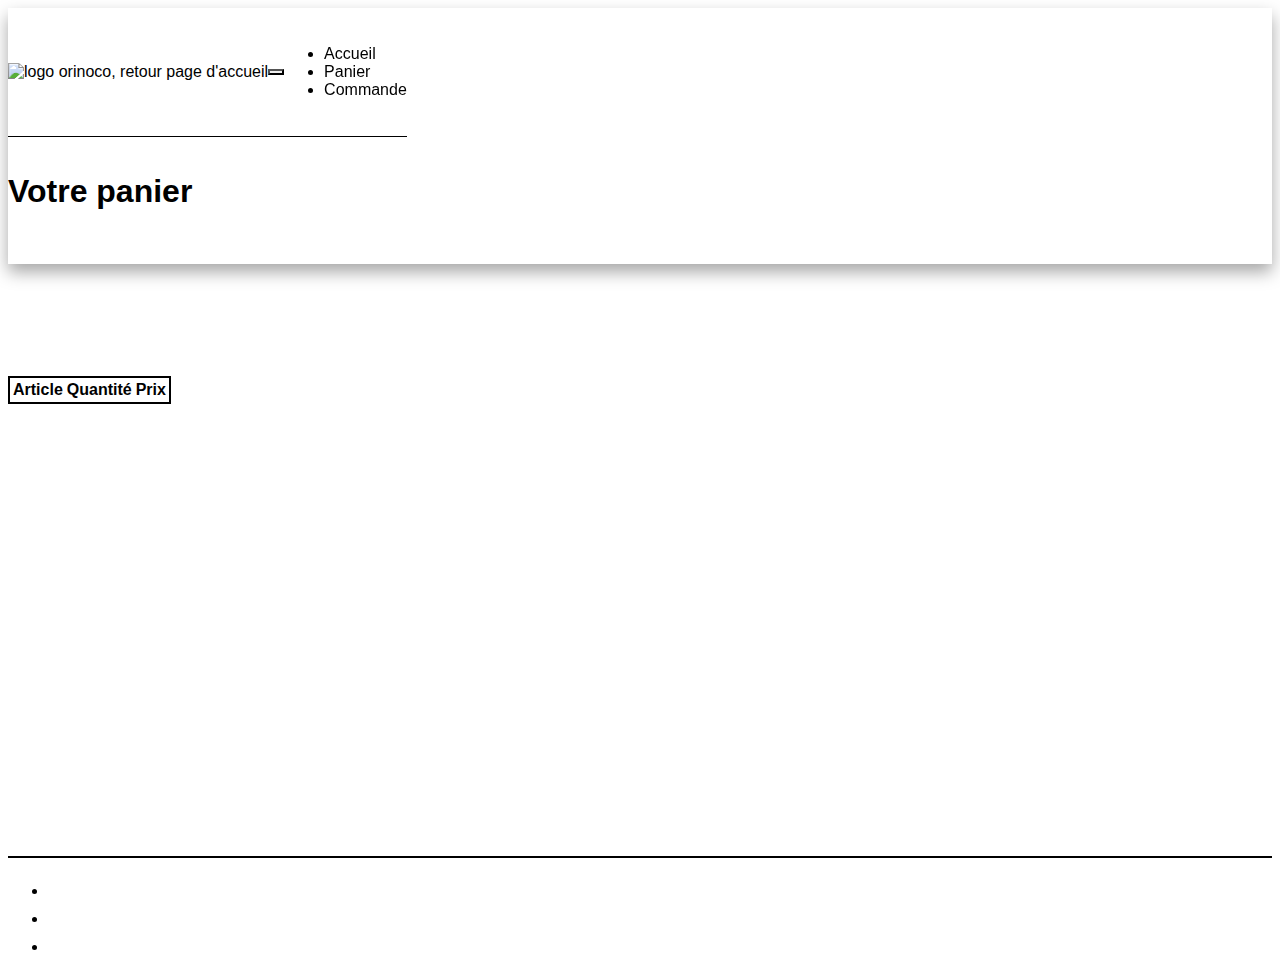
==== html/basket.html @ 589e00c1 "test" ====
<!DOCTYPE html>
<html lang="fr" xml:lang="fr" xmlns="http://www.w3.org/1999/xhtml">

<head>
    <meta charset="UTF-8">
    <meta name="viewport" content="width=device-width, initial-scale=1, shrink-to-fit=no">
    <title>Orinoco</title>
    <meta name="description"
        content="Orinoco vous propose une sélection d'appareil photo de haute qualité et très rare !">
    <link rel="preload" href="../dist/basket.bundle.js" as="script">
    <link rel="stylesheet" href="../sass/css/main.css">
    <link href="https://cdn.jsdelivr.net/npm/bootstrap@5.0.0-beta1/dist/css/bootstrap.min.css" rel="stylesheet"
        integrity="sha384-giJF6kkoqNQ00vy+HMDP7azOuL0xtbfIcaT9wjKHr8RbDVddVHyTfAAsrekwKmP1" crossorigin="anonymous">


</head>

<body>
    <header class="container-fluid shadow-sm">
        <div class="row">
            <nav class="navbar navbar-light navbar-expand-lg col">
                <a href="../index.html" class="navbar-brand col-lg-1 col-1"><img id="logo"
                        src="../images/logo-orinoco.png" width="170" height="130"
                        alt="logo orinoco, retour page d'accueil" /></a>
                <button class="navbar-toggler" type="button" data-bs-toggle="collapse"
                    data-bs-target="#navbarSupportedContent" aria-controls="navbarSupportedContent"
                    aria-expanded="false" aria-label="Toggle navigation">
                    <span class="navbar-toggler-icon"></span>
                </button>
                <div id="navbarSupportedContent" class="collapse navbar-collapse">
                    <ul class="navbar-nav">
                        <li class="nav-item inactive">
                            <a href="../index.html" class="nav-link link-index">Accueil</a>
                        </li>
                        <li class="nav-item active">
                            <a href="../html/basket.html" class="nav-link link-basket">Panier</a>
                        </li>
                        <li class="nav-item inactive">
                            <a href="../html/order.html" class="nav-link link-order ">Commande</a>
                        </li>
                    </ul>
                </div>
            </nav>
        </div>
    </header>
    <main class="container-fluid main-basket">
        <section class="section-title">
            <h1 class="text-center">Votre panier</h1>
        </section>
        
        <div class="container col-sm-10 col-12 mx-auto mt-5">
            <table id="table-empty" class="table">
                <thead>
                    <tr>
                        <th class="text-center">Article</th>
                        <th class="text-center">Quantité</th>
                        <th class="text-center">Prix</th>
                    </tr>
                </thead>
                <tbody id="products-tablebody">
                </tbody>
                <tfoot id="products-footer">
                </tfoot>
            </table>
        </div>
        <div class="col-1 mx-auto"><a href="../index.html"><i class="fas fa-arrow-left"></i></a></div>
    </main>

    <footer class="container-fluid">
        <div class="container my-auto">
            <ul class="row list-unstyled list-inline text-center">
                <li class="col-4 list-inline-item">
                    <a href="#"><i class="fab fa-twitter"></i></a>
                </li>
                <li class="col-4 list-inline-item">
                    <a href="#"><i class="fab fa-facebook-f"></i></a>
                </li>
                <li class="col-3 list-inline-item">
                    <a href="#"><i class="fab fa-tripadvisor"></i></a>
                </li>
            </ul>
        </div>
    </footer>
    <script src="https://kit.fontawesome.com/44df1ab642.js" crossorigin="anonymous"></script>
    <script src="https://cdn.jsdelivr.net/npm/bootstrap@5.0.0-beta1/dist/js/bootstrap.bundle.min.js"
        integrity="sha384-ygbV9kiqUc6oa4msXn9868pTtWMgiQaeYH7/t7LECLbyPA2x65Kgf80OJFdroafW"
        crossorigin="anonymous"></script>
    
</body>

</html>
---- sass/css/main.css ----
@font-face {
  font-family: "Roboto Regular";
  font-style: normal;
  font-weight: normal;
  src: url(Roboto/Roboto-Regular.ttf) format("truetype");
}

@font-face {
  font-family: "Roboto Italic";
  font-style: normal;
  font-weight: normal;
  src: url(Roboto/Roboto-Italic.ttf) format("truetype");
}

@font-face {
  font-family: "Roboto Bold";
  font-style: normal;
  font-weight: normal;
  src: url(Roboto/Roboto-Bold.ttf) format("truetype");
}

@font-face {
  font-family: "Roboto Bold Italic";
  font-style: normal;
  font-weight: normal;
  src: url(Roboto/Roboto-BoldItalic.ttf) format("truetype");
}

@font-face {
  font-family: "Roboto Thin";
  font-style: normal;
  font-weight: normal;
  src: url(Roboto/Roboto-Thin.ttf) format("truetype");
}

@font-face {
  font-family: "Roboto Thin Italic";
  font-style: normal;
  font-weight: normal;
  src: url(Roboto/Roboto-ThinItalic.ttf) format("truetype");
}

@font-face {
  font-family: "Roboto Light";
  font-style: normal;
  font-weight: normal;
  src: url(Roboto/Roboto-Light.ttf) format("truetype");
}

@font-face {
  font-family: "Roboto Light Italic";
  font-style: normal;
  font-weight: normal;
  src: url(Roboto/Roboto-LightItalic.ttf) format("truetype");
}

@font-face {
  font-family: "Roboto Medium";
  font-style: normal;
  font-weight: normal;
  src: url(Roboto/Roboto-Medium.ttf) format("truetype");
}

@font-face {
  font-family: "Roboto Medium Italic";
  font-style: normal;
  font-weight: normal;
  src: url(Roboto/Roboto-MediumItalic.ttf) format("truetype");
}

@font-face {
  font-family: "Roboto Black";
  font-style: normal;
  font-weight: normal;
  src: url(Roboto/Roboto-Black.ttf) format("truetype");
}

@font-face {
  font-family: "Roboto Black Italic";
  font-style: normal;
  font-weight: normal;
  src: url(Roboto/Roboto-BlackItalic.ttf) format("truetype");
}

header {
  position: fixed;
  z-index: 99;
}

nav {
  height: 110px;
  border-bottom: 1px solid;
  font-family: "Roboto Regular", Arial, "Arial Black", "Comic Sans MS", "Times New Roman", "Trebuchet MS";
  background-color: white;
}

#navbarSupportedContent {
  -webkit-box-pack: end;
      -ms-flex-pack: end;
          justify-content: flex-end;
}

.navbar-light .navbar-toggler {
  color: black !important;
  border-color: black !important;
}

.navbar-light .navbar-toggler-icon {
  background-image: url("data:image/svg+xml,%3csvg xmlns='http://www.w3.org/2000/svg' viewBox='0 0 30 30'%3e%3cpath stroke='rgba%280, 0, 0, 1%29' stroke-linecap='round' stroke-miterlimit='10' stroke-width='2' d='M4 7h22M4 15h22M4 23h22'/%3e%3c/svg%3e") !important;
}

.navbar-toggler:focus {
  -webkit-box-shadow: 0 0 0 0.05rem !important;
          box-shadow: 0 0 0 0.05rem !important;
}

.navbar {
  position: relative;
  display: -webkit-box;
  display: -ms-flexbox;
  display: flex;
  -ms-flex-wrap: wrap;
      flex-wrap: wrap;
  -webkit-box-align: center;
      -ms-flex-align: center;
          align-items: center;
  -webkit-box-pack: justify;
      -ms-flex-pack: justify;
          justify-content: space-between;
  padding-top: .5rem;
  padding-bottom: .5rem;
  height: 7em;
  -ms-flex-line-pack: center;
      align-content: center;
}

footer {
  height: 80px;
  margin-bottom: 0px !important;
  margin-top: 4rem;
  border-top: 2px solid black;
}

.fa-twitter,
.fa-facebook-f,
.fa-tripadvisor {
  font-size: 25px;
  color: #000000;
  padding-top: 2rem;
  -webkit-transition: -webkit-transform 0.5s ease-in-out;
  transition: -webkit-transform 0.5s ease-in-out;
  transition: transform 0.5s ease-in-out;
  transition: transform 0.5s ease-in-out, -webkit-transform 0.5s ease-in-out;
}

.fa-twitter:hover,
.fa-facebook-f:hover,
.fa-tripadvisor:hover {
  -webkit-transform: scale(1.2);
          transform: scale(1.2);
}

body {
  color: black;
}

a {
  color: black !important;
  text-decoration: none !important;
}

.section-title {
  padding: 2rem 0 2rem 0;
  -webkit-box-shadow: 0 0.5rem 1rem rgba(0, 0, 0, 0.35);
          box-shadow: 0 0.5rem 1rem rgba(0, 0, 0, 0.35);
  font-family: "Roboto Regular", Arial, "Arial Black", "Comic Sans MS", "Times New Roman", "Trebuchet MS";
  padding-top: 9rem !important;
}

.sub-title {
  font-family: "Roboto Regular", Arial, "Arial Black", "Comic Sans MS", "Times New Roman", "Trebuchet MS";
}

.text-sub-title {
  font-family: "Roboto Thin", Arial, "Arial Black", "Comic Sans MS", "Times New Roman", "Trebuchet MS";
  font-weight: 600;
  font-size: 19px;
}

#camera-list {
  -ms-flex-wrap: wrap;
      flex-wrap: wrap;
  -ms-flex-pack: distribute;
      justify-content: space-around;
  -webkit-box-orient: initial;
  -webkit-box-direction: initial;
      -ms-flex-direction: initial;
          flex-direction: initial;
  -webkit-box-shadow: 0 0.5rem 3rem rgba(0, 0, 0, 0.35);
          box-shadow: 0 0.5rem 3rem rgba(0, 0, 0, 0.35);
  border-radius: 1rem;
}

.cam-list {
  -webkit-box-pack: center !important;
      -ms-flex-pack: center !important;
          justify-content: center !important;
}

.card {
  padding: 0;
  -webkit-box-shadow: 0.5rem 0.5rem 2rem rgba(0, 0, 0, 0.7);
          box-shadow: 0.5rem 0.5rem 2rem rgba(0, 0, 0, 0.7);
  border-radius: 1rem !important;
}

.card-img, .card-img-top {
  border-top-left-radius: 1rem !important;
  border-top-right-radius: 1rem !important;
}

.card-title {
  font-family: "Roboto Regular", Arial, "Arial Black", "Comic Sans MS", "Times New Roman", "Trebuchet MS";
}

.card-text {
  font-family: "Roboto Thin", Arial, "Arial Black", "Comic Sans MS", "Times New Roman", "Trebuchet MS";
  font-weight: 700;
  font-size: 18px;
}

#camera-infos {
  -webkit-box-pack: center;
      -ms-flex-pack: center;
          justify-content: center;
  display: -webkit-box;
  display: -ms-flexbox;
  display: flex;
  border: 2px solid black;
  -webkit-transition: -webkit-transform 0.3s ease-in-out;
  transition: -webkit-transform 0.3s ease-in-out;
  transition: transform 0.3s ease-in-out;
  transition: transform 0.3s ease-in-out, -webkit-transform 0.3s ease-in-out;
  font-family: "Roboto Regular", Arial, "Arial Black", "Comic Sans MS", "Times New Roman", "Trebuchet MS";
}

.background-image-camera {
  width: 100%;
  height: 400px;
  background-size: cover;
  background-position: center;
  border-radius: 12px;
}

.main-basket {
  min-height: 784px;
}

#navbarSupportedContent {
  -webkit-box-pack: end;
      -ms-flex-pack: end;
          justify-content: flex-end;
}

#table-empty {
  border: 2px solid black;
  font-family: "Roboto Regular", Arial, "Arial Black", "Comic Sans MS", "Times New Roman", "Trebuchet MS";
  margin-top: 7rem;
  -webkit-animation: swing-in-top-fwd 3s cubic-bezier(0.175, 0.885, 0.32, 1.275) both;
  animation: swing-in-top-fwd 3s cubic-bezier(0.175, 0.885, 0.32, 1.275) both;
}

#confirm-command,
#clear-command {
  -webkit-box-pack: center;
      -ms-flex-pack: center;
          justify-content: center;
  display: -webkit-box;
  display: -ms-flexbox;
  display: flex;
  border: 2px solid black;
  -webkit-transition: -webkit-transform 0.3s ease-in-out;
  transition: -webkit-transform 0.3s ease-in-out;
  transition: transform 0.3s ease-in-out;
  transition: transform 0.3s ease-in-out, -webkit-transform 0.3s ease-in-out;
}

#confirm-command:hover,
#clear-command:hover {
  -webkit-transform: scale(1.1);
          transform: scale(1.1);
  -webkit-animation: color-change 1s ease-in-out infinite alternate both;
  animation: color-change 1s ease-in-out infinite alternate both;
}

#confirm-command:focus,
#clear-command:focus {
  -webkit-box-shadow: 0 0 0 0.15rem #c07677 !important;
          box-shadow: 0 0 0 0.15rem #c07677 !important;
}

#title-table-empty {
  -webkit-box-pack: center;
      -ms-flex-pack: center;
          justify-content: center;
}

.main-order {
  min-height: 784px;
}

.caption-order {
  margin-bottom: -5rem;
}

.caption-form {
  font-size: 19px;
}

.hide {
  display: none !important;
}

.form-parent {
  font-family: "Roboto Regular", Arial, "Arial Black", "Comic Sans MS", "Times New Roman", "Trebuchet MS";
  border: 2px solid black !important;
  padding-top: 2rem;
  margin-top: 7rem;
  -webkit-animation: swing-in-top-fwd 3s cubic-bezier(0.175, 0.885, 0.32, 1.275) both;
  animation: swing-in-top-fwd 3s cubic-bezier(0.175, 0.885, 0.32, 1.275) both;
}

.form-control {
  border: 2px solid black !important;
}

.form-control:focus {
  -webkit-box-shadow: 0 0 0 0.15rem #965eee !important;
          box-shadow: 0 0 0 0.15rem #965eee !important;
  -webkit-animation: color-change 1s ease-in-out infinite alternate both;
          animation: color-change 1s ease-in-out infinite alternate both;
}

@media (max-width: 991px) {
  nav {
    height: auto;
    margin-top: -25px;
  }
  .slide-in-top-first {
    -webkit-animation: none;
            animation: none;
  }
  .slide-in-top-second {
    -webkit-animation: none;
            animation: none;
  }
  .slide-in-top-third {
    -webkit-animation: none;
            animation: none;
  }
  .link-index {
    -webkit-animation: slide-in-top 0.4s cubic-bezier(0.25, 0.46, 0.45, 0.94) both;
            animation: slide-in-top 0.4s cubic-bezier(0.25, 0.46, 0.45, 0.94) both;
  }
  .link-basket {
    -webkit-animation: slide-in-top 0.6s cubic-bezier(0.25, 0.46, 0.45, 0.94) both;
            animation: slide-in-top 0.6s cubic-bezier(0.25, 0.46, 0.45, 0.94) both;
  }
  .link-order {
    -webkit-animation: slide-in-top 0.8s cubic-bezier(0.25, 0.46, 0.45, 0.94) both;
            animation: slide-in-top 0.8s cubic-bezier(0.25, 0.46, 0.45, 0.94) both;
  }
  .section-title {
    padding-top: 12rem;
  }
  #camera-item {
    width: 90%;
  }
  #camera-lense {
    font-size: 14px;
  }
  .fa-arrow-left {
    margin-left: 2rem;
  }
  .main-order {
    margin-bottom: 0rem;
  }
  .main-basket {
    margin-bottom: 12rem;
  }
}

@media (max-width: 767px) {
  .background-image-camera {
    height: 300px;
  }
}

@media (min-width: 576px) {
  .container,
  .container-sm {
    max-width: 100% !important;
  }
}

@media (max-width: 575px) {
  #camera-list {
    padding: 0 !important;
  }
  #camera-lense {
    border: 2px solid black !important;
    border-radius: 0.25rem !important;
  }
  .input-group-text,
  #inputGroupSelect01,
  .camera-quantity-selector {
    border-top: none !important;
    border-bottom: none !important;
    border-left: none !important;
    border-right: none !important;
    border-radius: 0.25rem 0.25rem 0rem 0rem !important;
  }
  #inputGroupSelect01 {
    border-left: 1px solid #000 !important;
    border-radius: 0 !important;
    padding-left: 6rem;
  }
  .camera-quantity-selector {
    display: initial;
  }
  .fa-arrow-left {
    margin-left: 1.5rem;
  }
}

@media (max-width: 425px) {
  .portfolio {
    padding: 0 !important;
  }
  .background-image-product {
    height: 250px;
  }
  #inputGroupSelect01 {
    padding-left: 5rem;
  }
  .background-image-camera {
    height: 200px;
  }
  #camera-infos {
    padding: 1rem 4rem 1rem 4rem;
  }
}

@media (max-width: 380px) {
  #inputGroupSelect01 {
    padding-left: 3rem;
  }
  .fa-arrow-left {
    margin-left: 0.5rem;
  }
  .main-basket {
    margin-bottom: 11rem;
  }
}
/*# sourceMappingURL=main.css.map */
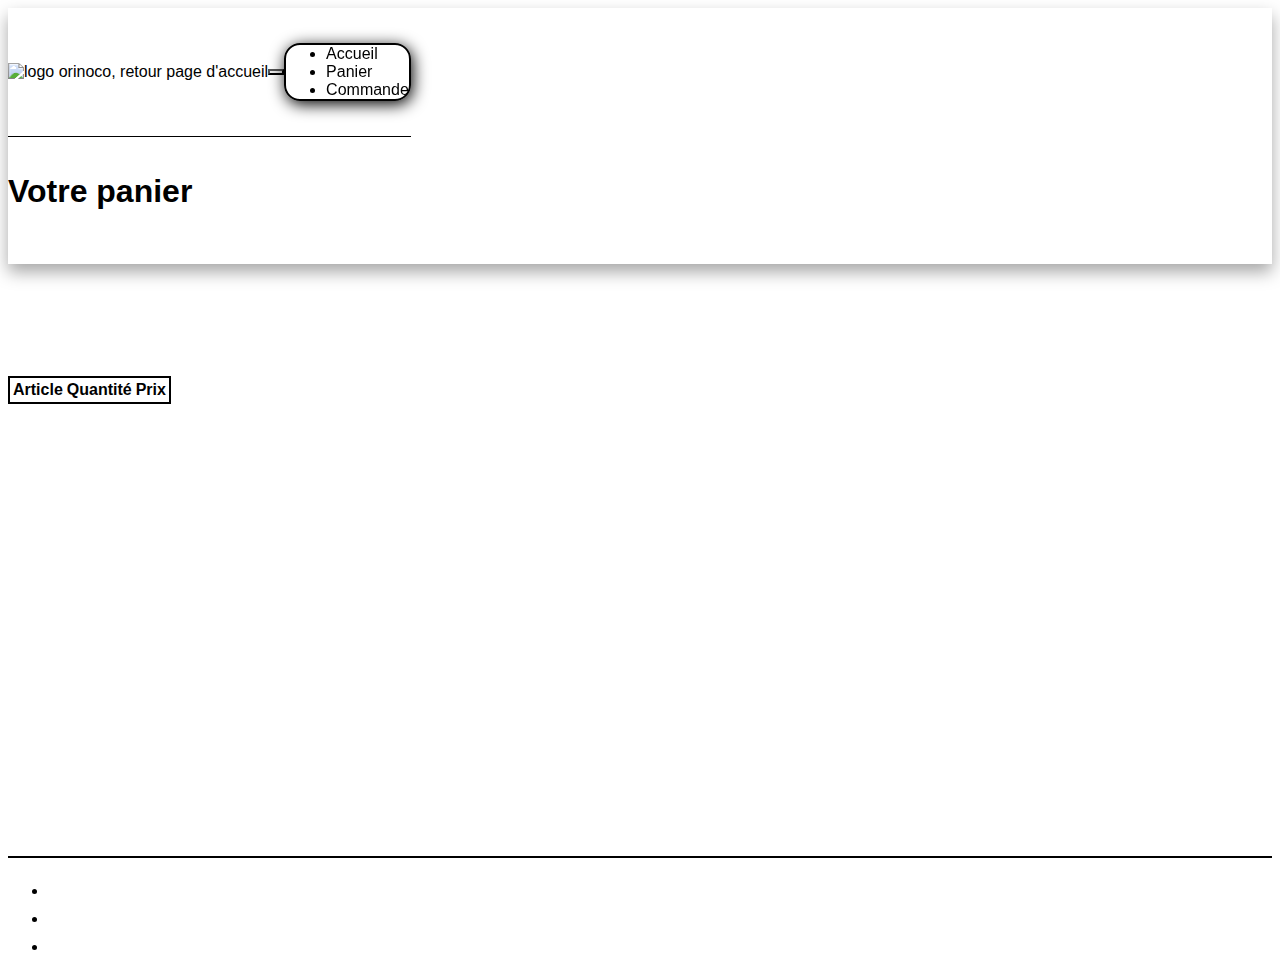
==== commit 02013dca: "add the product page (html + CSS + javascript)" ====
--- a/html/basket.html
+++ b/html/basket.html
@@ -7,7 +7,6 @@
     <title>Orinoco</title>
     <meta name="description"
         content="Orinoco vous propose une sélection d'appareil photo de haute qualité et très rare !">
-    <link rel="preload" href="../dist/basket.bundle.js" as="script">
     <link rel="stylesheet" href="../sass/css/main.css">
     <link href="https://cdn.jsdelivr.net/npm/bootstrap@5.0.0-beta1/dist/css/bootstrap.min.css" rel="stylesheet"
         integrity="sha384-giJF6kkoqNQ00vy+HMDP7azOuL0xtbfIcaT9wjKHr8RbDVddVHyTfAAsrekwKmP1" crossorigin="anonymous">
@@ -63,7 +62,7 @@
                 </tfoot>
             </table>
         </div>
-        <div class="col-1 mx-auto"><a href="../index.html"><i class="fas fa-arrow-left"></i></a></div>
+        <div class="col-1 mx-auto"><a href="../index.html"><i class="fas fa-arrow-left backwards"></i></a></div>
     </main>
 
     <footer class="container-fluid">
--- a/sass/css/main.css
+++ b/sass/css/main.css
@@ -85,6 +85,14 @@
 header {
   position: fixed;
   z-index: 99;
+}
+.navbar-nav {
+  border: 2px solid black;
+  border-radius: 1em;
+  box-shadow: .1em .2em 1em;
+}
+.nav-link:hover {
+  color: blue !important;
 }
 
 nav {
@@ -159,7 +167,10 @@
   -webkit-transform: scale(1.2);
           transform: scale(1.2);
 }
-
+.backwards {
+  font-size: 3em;
+  margin-top: 1.5em;
+}
 body {
   color: black;
 }
@@ -212,6 +223,9 @@
   -webkit-box-shadow: 0.5rem 0.5rem 2rem rgba(0, 0, 0, 0.7);
           box-shadow: 0.5rem 0.5rem 2rem rgba(0, 0, 0, 0.7);
   border-radius: 1rem !important;
+  width: 93% !important;
+  padding: 0 !important;
+  cursor: pointer;
 }
 
 .card-img, .card-img-top {
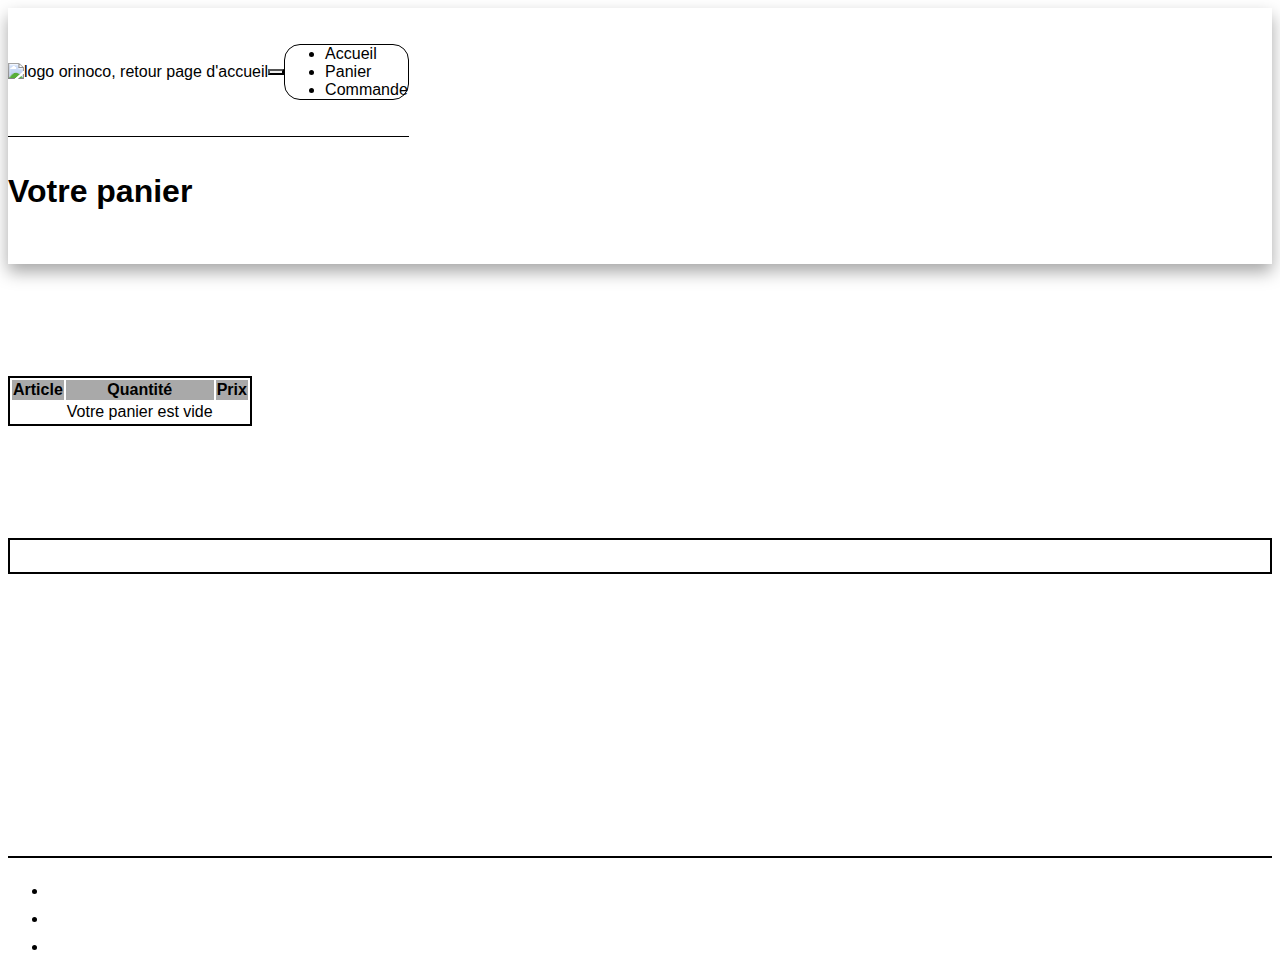
==== commit dd4631d5: "move the form to the basket page" ====
--- a/html/basket.html
+++ b/html/basket.html
@@ -62,7 +62,9 @@
                 </tfoot>
             </table>
         </div>
-        <div class="col-1 mx-auto"><a href="../index.html"><i class="fas fa-arrow-left backwards"></i></a></div>
+        <div class="container col-8 form-parent">
+            <form id="order-form"></form>
+        <div class="col-1 mx-auto"><a href="../index.html"><i class="fas fa-arrow-left"></i></a></div>
     </main>
 
     <footer class="container-fluid">
@@ -79,7 +81,11 @@
                 </li>
             </ul>
         </div>
+    
     </footer>
+    <script src="../JS/order.js" ></script>
+
+    <script src="../JS/basket.js" ></script>
     <script src="https://kit.fontawesome.com/44df1ab642.js" crossorigin="anonymous"></script>
     <script src="https://cdn.jsdelivr.net/npm/bootstrap@5.0.0-beta1/dist/js/bootstrap.bundle.min.js"
         integrity="sha384-ygbV9kiqUc6oa4msXn9868pTtWMgiQaeYH7/t7LECLbyPA2x65Kgf80OJFdroafW"
--- a/sass/css/main.css
+++ b/sass/css/main.css
@@ -87,9 +87,8 @@
   z-index: 99;
 }
 .navbar-nav {
-  border: 2px solid black;
+  border: 1px solid black;
   border-radius: 1em;
-  box-shadow: .1em .2em 1em;
 }
 .nav-link:hover {
   color: blue !important;
@@ -226,11 +225,13 @@
   width: 93% !important;
   padding: 0 !important;
   cursor: pointer;
+  border: 0 !important;
 }
 
 .card-img, .card-img-top {
-  border-top-left-radius: 1rem !important;
-  border-top-right-radius: 1rem !important;
+  border-radius: 1rem !important;
+  border-radius: 1rem !important;
+
 }
 
 .card-title {
@@ -280,8 +281,8 @@
   border: 2px solid black;
   font-family: "Roboto Regular", Arial, "Arial Black", "Comic Sans MS", "Times New Roman", "Trebuchet MS";
   margin-top: 7rem;
-  -webkit-animation: swing-in-top-fwd 3s cubic-bezier(0.175, 0.885, 0.32, 1.275) both;
-  animation: swing-in-top-fwd 3s cubic-bezier(0.175, 0.885, 0.32, 1.275) both;
+
+
 }
 
 #confirm-command,
@@ -297,6 +298,8 @@
   transition: -webkit-transform 0.3s ease-in-out;
   transition: transform 0.3s ease-in-out;
   transition: transform 0.3s ease-in-out, -webkit-transform 0.3s ease-in-out;
+  border-radius: 1em;
+
 }
 
 #confirm-command:hover,
@@ -317,6 +320,7 @@
   -webkit-box-pack: center;
       -ms-flex-pack: center;
           justify-content: center;
+
 }
 
 .main-order {
@@ -326,10 +330,14 @@
 .caption-order {
   margin-bottom: -5rem;
 }
-
+label {
+  margin-top: 1em;
+}
 .caption-form {
-  font-size: 19px;
-}
+  font-size: 20px;
+  font-weight: 700;
+}
+
 
 .hide {
   display: none !important;
@@ -346,6 +354,7 @@
 
 .form-control {
   border: 2px solid black !important;
+  border-radius: 1em !important;
 }
 
 .form-control:focus {
@@ -354,6 +363,40 @@
   -webkit-animation: color-change 1s ease-in-out infinite alternate both;
           animation: color-change 1s ease-in-out infinite alternate both;
 }
+
+
+.table > thead {
+  background-color: darkgray;
+}
+
+#camera-item{
+margin: 0 auto;}
+
+#camera-buy {
+  background-color: forestgreen;
+  border-radius: 1em !important;
+}
+
+.add-to-products{
+  background-color: goldenrod !important;
+  border-radius: 1em !important;
+}
+
+.add-to-products:hover {
+transform: scale(1.1);
+}
+
+.btn-primary {
+  background-color: #b56d9c !important;
+  border-radius: 1em !important;
+  border-color:#b56d9c !important;
+
+}
+
+.btn-primary:hover, #camera-buy:hover {
+  transform: scale(1.1);
+  }
+
 
 @media (max-width: 991px) {
   nav {
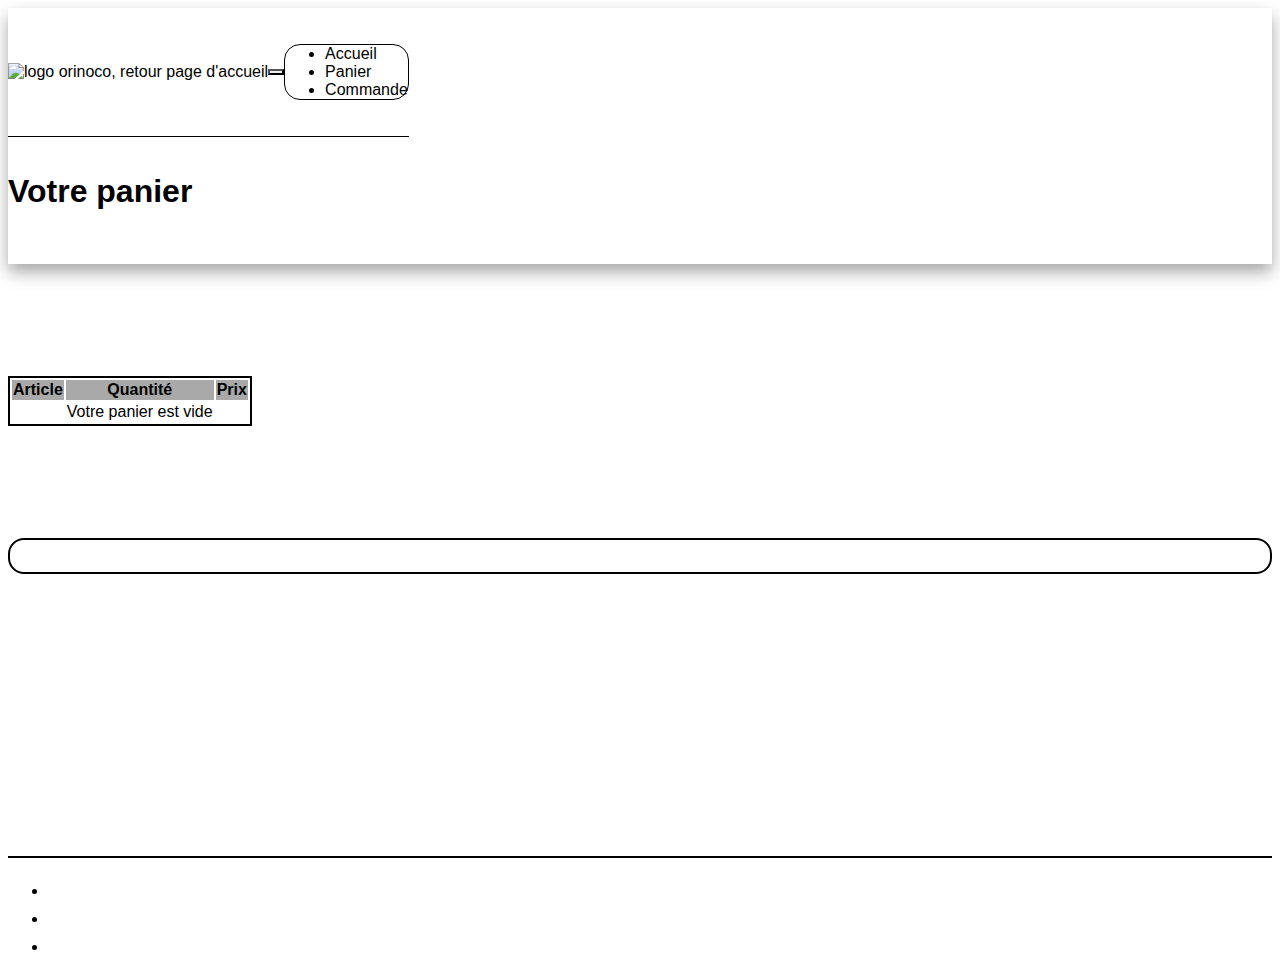
==== commit f348c91b: "form labels margin" ====
--- a/html/basket.html
+++ b/html/basket.html
@@ -64,8 +64,8 @@
         </div>
         <div class="container col-8 form-parent">
             <form id="order-form"></form>
-        <div class="col-1 mx-auto"><a href="../index.html"><i class="fas fa-arrow-left"></i></a></div>
     </main>
+    <div class="col-1 mx-auto"><a href="../index.html"><i class="fas fa-arrow-left"></i></a></div>
 
     <footer class="container-fluid">
         <div class="container my-auto">
@@ -84,7 +84,6 @@
     
     </footer>
     <script src="../JS/order.js" ></script>
-
     <script src="../JS/basket.js" ></script>
     <script src="https://kit.fontawesome.com/44df1ab642.js" crossorigin="anonymous"></script>
     <script src="https://cdn.jsdelivr.net/npm/bootstrap@5.0.0-beta1/dist/js/bootstrap.bundle.min.js"
--- a/sass/css/main.css
+++ b/sass/css/main.css
@@ -332,6 +332,7 @@
 }
 label {
   margin-top: 1em;
+  margin-bottom: 0.5em;
 }
 .caption-form {
   font-size: 20px;
@@ -350,6 +351,7 @@
   margin-top: 7rem;
   -webkit-animation: swing-in-top-fwd 3s cubic-bezier(0.175, 0.885, 0.32, 1.275) both;
   animation: swing-in-top-fwd 3s cubic-bezier(0.175, 0.885, 0.32, 1.275) both;
+  border-radius: 1em;
 }
 
 .form-control {
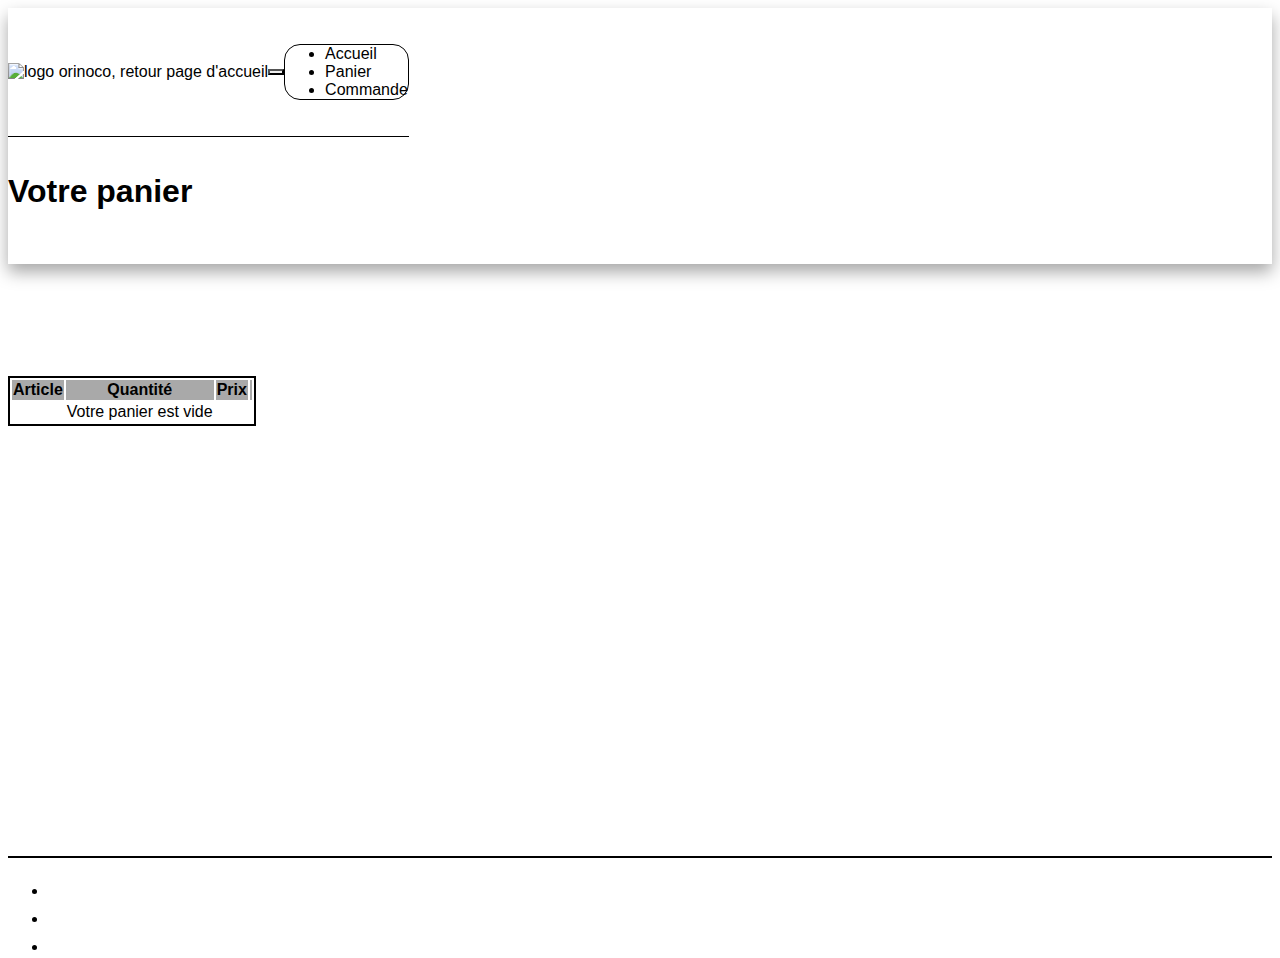
==== commit 38f37450: "form and delete button design" ====
--- a/html/basket.html
+++ b/html/basket.html
@@ -2,16 +2,13 @@
 <html lang="fr" xml:lang="fr" xmlns="http://www.w3.org/1999/xhtml">
 
 <head>
-    <meta charset="UTF-8">
-    <meta name="viewport" content="width=device-width, initial-scale=1, shrink-to-fit=no">
+    <meta charset="UTF-8" />
+    <meta name="viewport" content="width=device-width, initial-scale=1, shrink-to-fit=no" />
     <title>Orinoco</title>
-    <meta name="description"
-        content="Orinoco vous propose une sélection d'appareil photo de haute qualité et très rare !">
-    <link rel="stylesheet" href="../sass/css/main.css">
+    <meta name="description" content="Orinoco vous propose une sélection d'appareil photo de haute qualité et très rare !" />
+    <link rel="stylesheet" href="../sass/css/main.css" />
     <link href="https://cdn.jsdelivr.net/npm/bootstrap@5.0.0-beta1/dist/css/bootstrap.min.css" rel="stylesheet"
-        integrity="sha384-giJF6kkoqNQ00vy+HMDP7azOuL0xtbfIcaT9wjKHr8RbDVddVHyTfAAsrekwKmP1" crossorigin="anonymous">
-
-
+        integrity="sha384-giJF6kkoqNQ00vy+HMDP7azOuL0xtbfIcaT9wjKHr8RbDVddVHyTfAAsrekwKmP1" crossorigin="anonymous" />
 </head>
 
 <body>
@@ -35,7 +32,7 @@
                             <a href="../html/basket.html" class="nav-link link-basket">Panier</a>
                         </li>
                         <li class="nav-item inactive">
-                            <a href="../html/order.html" class="nav-link link-order ">Commande</a>
+                            <a href="../html/order.html" class="nav-link link-order">Commande</a>
                         </li>
                     </ul>
                 </div>
@@ -46,7 +43,7 @@
         <section class="section-title">
             <h1 class="text-center">Votre panier</h1>
         </section>
-        
+
         <div class="container col-sm-10 col-12 mx-auto mt-5">
             <table id="table-empty" class="table">
                 <thead>
@@ -54,18 +51,22 @@
                         <th class="text-center">Article</th>
                         <th class="text-center">Quantité</th>
                         <th class="text-center">Prix</th>
+                        <th class="text-center"></th>
                     </tr>
                 </thead>
                 <tbody id="products-tablebody">
+
                 </tbody>
-                <tfoot id="products-footer">
-                </tfoot>
+                <tfoot id="products-footer"></tfoot>
             </table>
         </div>
         <div class="container col-8 form-parent">
             <form id="order-form"></form>
+        </div>
     </main>
-    <div class="col-1 mx-auto"><a href="../index.html"><i class="fas fa-arrow-left"></i></a></div>
+    <div class="col-1 mx-auto">
+        <a href="../index.html"><i class="fas fa-arrow-left"></i></a>
+    </div>
 
     <footer class="container-fluid">
         <div class="container my-auto">
@@ -81,15 +82,13 @@
                 </li>
             </ul>
         </div>
-    
     </footer>
-    <script src="../JS/order.js" ></script>
-    <script src="../JS/basket.js" ></script>
+    <script src="../JS/order.js"></script>
+    <script src="../JS/basket.js"></script>
     <script src="https://kit.fontawesome.com/44df1ab642.js" crossorigin="anonymous"></script>
     <script src="https://cdn.jsdelivr.net/npm/bootstrap@5.0.0-beta1/dist/js/bootstrap.bundle.min.js"
         integrity="sha384-ygbV9kiqUc6oa4msXn9868pTtWMgiQaeYH7/t7LECLbyPA2x65Kgf80OJFdroafW"
         crossorigin="anonymous"></script>
-    
 </body>
 
 </html>--- a/sass/css/main.css
+++ b/sass/css/main.css
@@ -333,10 +333,7 @@
 label {
   margin-top: 1em;
   margin-bottom: 0.5em;
-}
-.caption-form {
-  font-size: 20px;
-  font-weight: 700;
+  font-weight: bold;
 }
 
 
@@ -346,17 +343,18 @@
 
 .form-parent {
   font-family: "Roboto Regular", Arial, "Arial Black", "Comic Sans MS", "Times New Roman", "Trebuchet MS";
-  border: 2px solid black !important;
+  /* border: 2px solid black !important; */
   padding-top: 2rem;
-  margin-top: 7rem;
+  margin-top: 1em;
   -webkit-animation: swing-in-top-fwd 3s cubic-bezier(0.175, 0.885, 0.32, 1.275) both;
   animation: swing-in-top-fwd 3s cubic-bezier(0.175, 0.885, 0.32, 1.275) both;
   border-radius: 1em;
 }
 
 .form-control {
-  border: 2px solid black !important;
+  border: 1px solid black !important;
   border-radius: 1em !important;
+  box-shadow: 0em 1em 3em 0.05em !important;
 }
 
 .form-control:focus {
@@ -366,6 +364,13 @@
           animation: color-change 1s ease-in-out infinite alternate both;
 }
 
+.caption-form { 
+  border: 2px black solid;
+  padding: 1em;
+  font-size: 22px;
+  border-radius: 1em;
+}
+
 
 .table > thead {
   background-color: darkgray;
@@ -397,7 +402,28 @@
 
 .btn-primary:hover, #camera-buy:hover {
   transform: scale(1.1);
-  }
+}
+
+#supprimer {
+  border-radius: 50%;
+  font-weight: bold;
+  font-size: 10px;
+  padding: 5px;
+  box-shadow: 0em 0em 1em 0.05em !important;
+  border: 1px rgb(175, 0, 0) solid;
+  margin-top: 1em;
+}
+#supprimer:hover {
+  transform: scale(1.5);
+  background-color: rgb(175, 0, 0) ;
+
+}
+#order-send {
+    margin-top: 4em;
+    border: 2px black solid;
+    border-radius: 1em;
+    padding-top: 2em;
+}
 
 
 @media (max-width: 991px) {
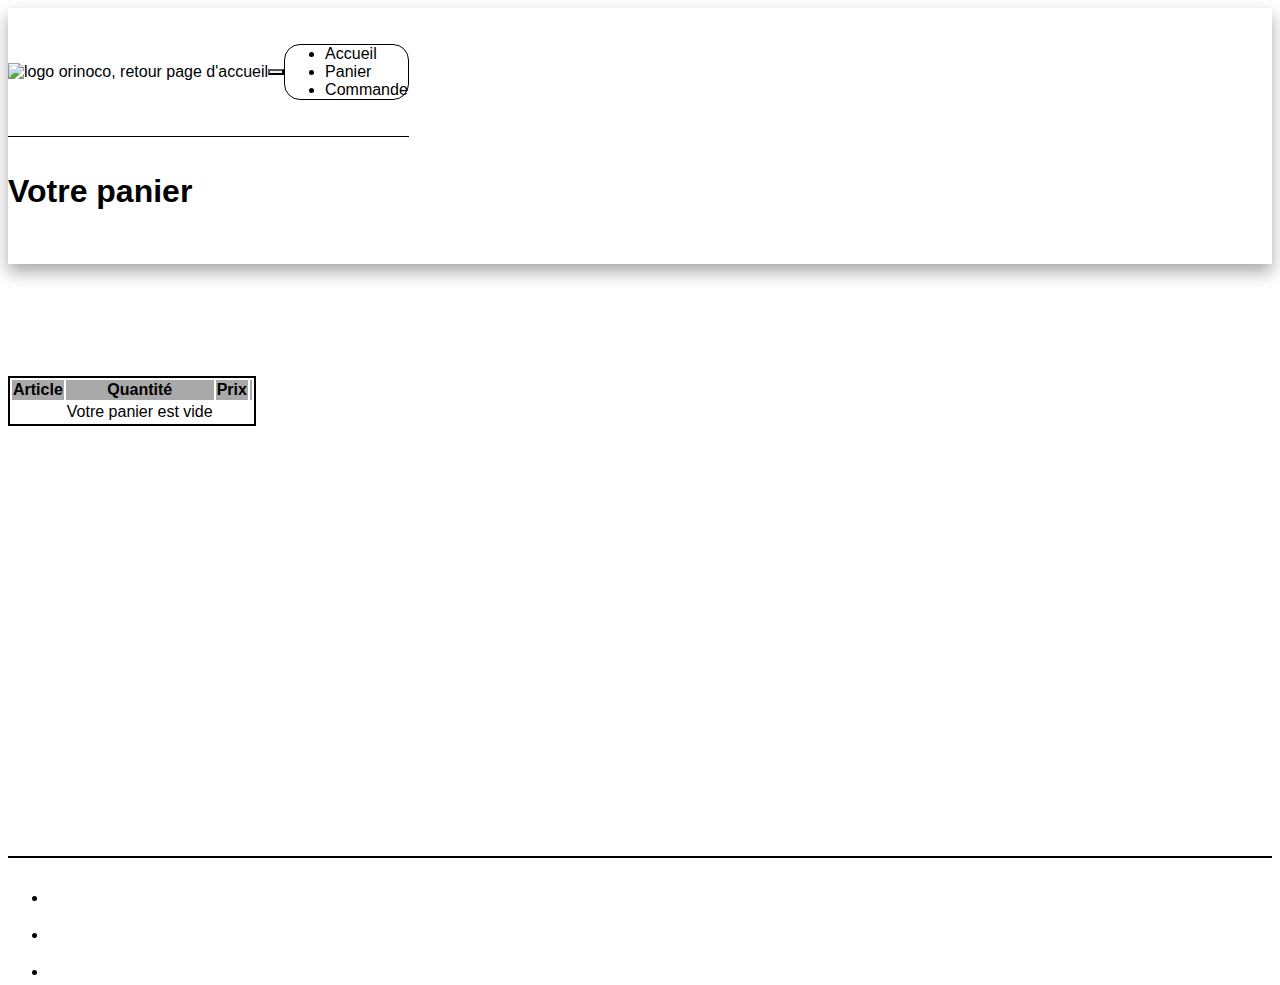
==== commit 7683fba1: "final, format the documents" ====
--- a/html/basket.html
+++ b/html/basket.html
@@ -5,8 +5,9 @@
     <meta charset="UTF-8" />
     <meta name="viewport" content="width=device-width, initial-scale=1, shrink-to-fit=no" />
     <title>Orinoco</title>
-    <meta name="description" content="Orinoco vous propose une sélection d'appareil photo de haute qualité et très rare !" />
-    <link rel="stylesheet" href="../sass/css/main.css" />
+    <meta name="description"
+        content="Orinoco vous propose une sélection d'appareil photo de haute qualité et très rare !" />
+    <link rel="stylesheet" href="../css/main.css" />
     <link href="https://cdn.jsdelivr.net/npm/bootstrap@5.0.0-beta1/dist/css/bootstrap.min.css" rel="stylesheet"
         integrity="sha384-giJF6kkoqNQ00vy+HMDP7azOuL0xtbfIcaT9wjKHr8RbDVddVHyTfAAsrekwKmP1" crossorigin="anonymous" />
 </head>
@@ -54,19 +55,18 @@
                         <th class="text-center"></th>
                     </tr>
                 </thead>
-                <tbody id="products-tablebody">
-
-                </tbody>
+                <tbody id="products-tablebody"></tbody>
                 <tfoot id="products-footer"></tfoot>
             </table>
         </div>
         <div class="container col-8 form-parent">
             <form id="order-form"></form>
         </div>
+        <div class="col-1 mx-auto">
+            <a href="../index.html"><i class="backwards fas fa-arrow-left"></i></a>
+        </div>
     </main>
-    <div class="col-1 mx-auto">
-        <a href="../index.html"><i class="fas fa-arrow-left"></i></a>
-    </div>
+
 
     <footer class="container-fluid">
         <div class="container my-auto">
@@ -78,7 +78,7 @@
                     <a href="#"><i class="fab fa-facebook-f"></i></a>
                 </li>
                 <li class="col-3 list-inline-item">
-                    <a href="#"><i class="fab fa-tripadvisor"></i></a>
+                    <a href="#"><i class="fab fa-instagram"></i></a>
                 </li>
             </ul>
         </div>
--- a/css/main.css
+++ b/css/main.css
@@ -0,0 +1,567 @@
+@font-face {
+  font-family: "Roboto Regular";
+  font-style: normal;
+  font-weight: normal;
+  src: url(Roboto/Roboto-Regular.ttf) format("truetype");
+}
+
+@font-face {
+  font-family: "Roboto Italic";
+  font-style: normal;
+  font-weight: normal;
+  src: url(Roboto/Roboto-Italic.ttf) format("truetype");
+}
+
+@font-face {
+  font-family: "Roboto Bold";
+  font-style: normal;
+  font-weight: normal;
+  src: url(Roboto/Roboto-Bold.ttf) format("truetype");
+}
+
+@font-face {
+  font-family: "Roboto Bold Italic";
+  font-style: normal;
+  font-weight: normal;
+  src: url(Roboto/Roboto-BoldItalic.ttf) format("truetype");
+}
+
+@font-face {
+  font-family: "Roboto Thin";
+  font-style: normal;
+  font-weight: normal;
+  src: url(Roboto/Roboto-Thin.ttf) format("truetype");
+}
+
+@font-face {
+  font-family: "Roboto Thin Italic";
+  font-style: normal;
+  font-weight: normal;
+  src: url(Roboto/Roboto-ThinItalic.ttf) format("truetype");
+}
+
+@font-face {
+  font-family: "Roboto Light";
+  font-style: normal;
+  font-weight: normal;
+  src: url(Roboto/Roboto-Light.ttf) format("truetype");
+}
+
+@font-face {
+  font-family: "Roboto Light Italic";
+  font-style: normal;
+  font-weight: normal;
+  src: url(Roboto/Roboto-LightItalic.ttf) format("truetype");
+}
+
+@font-face {
+  font-family: "Roboto Medium";
+  font-style: normal;
+  font-weight: normal;
+  src: url(Roboto/Roboto-Medium.ttf) format("truetype");
+}
+
+@font-face {
+  font-family: "Roboto Medium Italic";
+  font-style: normal;
+  font-weight: normal;
+  src: url(Roboto/Roboto-MediumItalic.ttf) format("truetype");
+}
+
+@font-face {
+  font-family: "Roboto Black";
+  font-style: normal;
+  font-weight: normal;
+  src: url(Roboto/Roboto-Black.ttf) format("truetype");
+}
+
+@font-face {
+  font-family: "Roboto Black Italic";
+  font-style: normal;
+  font-weight: normal;
+  src: url(Roboto/Roboto-BlackItalic.ttf) format("truetype");
+}
+
+header {
+  position: fixed;
+  z-index: 99;
+}
+.navbar-nav {
+  border: 1px solid black;
+  border-radius: 1em;
+}
+.nav-link:hover {
+  color: blue !important;
+}
+
+nav {
+  height: 110px;
+  border-bottom: 1px solid;
+  font-family: "Roboto Regular", Arial, "Arial Black", "Comic Sans MS",
+    "Times New Roman", "Trebuchet MS";
+  background-color: white;
+}
+
+#navbarSupportedContent {
+  -webkit-box-pack: end;
+  -ms-flex-pack: end;
+  justify-content: flex-end;
+}
+
+.navbar-light .navbar-toggler {
+  color: black !important;
+  border-color: black !important;
+}
+
+.navbar-light .navbar-toggler-icon {
+  background-image: url("data:image/svg+xml,%3csvg xmlns='http://www.w3.org/2000/svg' viewBox='0 0 30 30'%3e%3cpath stroke='rgba%280, 0, 0, 1%29' stroke-linecap='round' stroke-miterlimit='10' stroke-width='2' d='M4 7h22M4 15h22M4 23h22'/%3e%3c/svg%3e") !important;
+}
+
+.navbar-toggler:focus {
+  -webkit-box-shadow: 0 0 0 0.05rem !important;
+  box-shadow: 0 0 0 0.05rem !important;
+}
+
+.navbar {
+  position: relative;
+  display: -webkit-box;
+  display: -ms-flexbox;
+  display: flex;
+  -ms-flex-wrap: wrap;
+  flex-wrap: wrap;
+  -webkit-box-align: center;
+  -ms-flex-align: center;
+  align-items: center;
+  -webkit-box-pack: justify;
+  -ms-flex-pack: justify;
+  justify-content: space-between;
+  padding-top: 0.5rem;
+  padding-bottom: 0.5rem;
+  height: 7em;
+  -ms-flex-line-pack: center;
+  align-content: center;
+}
+
+footer {
+  height: 80px;
+  margin-bottom: 0px !important;
+  margin-top: 4rem;
+  border-top: 2px solid black;
+}
+
+.fa-twitter,
+.fa-facebook-f,
+.fa-instagram {
+  font-size: 2em;
+  color: #000000;
+  padding-top: 2rem;
+  -webkit-transition: -webkit-transform 0.5s ease-in-out;
+  transition: -webkit-transform 0.5s ease-in-out;
+  transition: transform 0.5s ease-in-out;
+  transition: transform 0.5s ease-in-out, -webkit-transform 0.5s ease-in-out;
+}
+
+.fa-twitter:hover,
+.fa-facebook-f:hover,
+.fa-instagram:hover {
+  -webkit-transform: scale(1.2);
+  transform: scale(1.2);
+}
+.backwards {
+  font-size: 3em;
+  margin-top: 1.5em;
+}
+body {
+  color: black;
+}
+
+a {
+  color: black !important;
+  text-decoration: none !important;
+}
+
+.section-title {
+  padding: 2rem 0 2rem 0;
+  -webkit-box-shadow: 0 0.5rem 1rem rgba(0, 0, 0, 0.35);
+  box-shadow: 0 0.5rem 1rem rgba(0, 0, 0, 0.35);
+  font-family: "Roboto Regular", Arial, "Arial Black", "Comic Sans MS",
+    "Times New Roman", "Trebuchet MS";
+  padding-top: 9rem !important;
+}
+
+.sub-title {
+  font-family: "Roboto Regular", Arial, "Arial Black", "Comic Sans MS",
+    "Times New Roman", "Trebuchet MS";
+}
+
+.text-sub-title {
+  font-family: "Roboto Thin", Arial, "Arial Black", "Comic Sans MS",
+    "Times New Roman", "Trebuchet MS";
+  font-weight: 600;
+  font-size: 19px;
+}
+
+#camera-list {
+  -ms-flex-wrap: wrap;
+  flex-wrap: wrap;
+  -ms-flex-pack: distribute;
+  justify-content: space-around;
+  -webkit-box-orient: initial;
+  -webkit-box-direction: initial;
+  -ms-flex-direction: initial;
+  flex-direction: initial;
+  -webkit-box-shadow: 0 0.5rem 3rem rgba(0, 0, 0, 0.35);
+  box-shadow: 0 0.5rem 3rem rgba(0, 0, 0, 0.35);
+  border-radius: 1rem;
+}
+
+.cam-list {
+  -webkit-box-pack: center !important;
+  -ms-flex-pack: center !important;
+  justify-content: center !important;
+}
+
+.card {
+  padding: 0;
+  -webkit-box-shadow: 0.5rem 0.5rem 2rem rgba(0, 0, 0, 0.7);
+  box-shadow: 0.5rem 0.5rem 2rem rgba(0, 0, 0, 0.7);
+  border-radius: 1rem !important;
+  width: 93% !important;
+  padding: 0 !important;
+  cursor: pointer;
+  border: 0 !important;
+}
+
+.card-img,
+.card-img-top {
+  border-radius: 1rem !important;
+  border-radius: 1rem !important;
+}
+
+.card-title {
+  font-family: "Roboto Regular", Arial, "Arial Black", "Comic Sans MS",
+    "Times New Roman", "Trebuchet MS";
+}
+
+.card-text {
+  font-family: "Roboto Thin", Arial, "Arial Black", "Comic Sans MS",
+    "Times New Roman", "Trebuchet MS";
+  font-weight: 700;
+  font-size: 18px;
+}
+
+#camera-infos {
+  -webkit-box-pack: center;
+  -ms-flex-pack: center;
+  justify-content: center;
+  display: -webkit-box;
+  display: -ms-flexbox;
+  display: flex;
+  border: 2px solid black;
+  -webkit-transition: -webkit-transform 0.3s ease-in-out;
+  transition: -webkit-transform 0.3s ease-in-out;
+  transition: transform 0.3s ease-in-out;
+  transition: transform 0.3s ease-in-out, -webkit-transform 0.3s ease-in-out;
+  font-family: "Roboto Regular", Arial, "Arial Black", "Comic Sans MS",
+    "Times New Roman", "Trebuchet MS";
+}
+
+.background-image-camera {
+  width: 100%;
+  height: 400px;
+  background-size: cover;
+  background-position: center;
+  border-radius: 12px;
+}
+
+.main-basket {
+  min-height: 784px;
+}
+
+#navbarSupportedContent {
+  -webkit-box-pack: end;
+  -ms-flex-pack: end;
+  justify-content: flex-end;
+}
+
+#table-empty {
+  border: 2px solid black;
+  font-family: "Roboto Regular", Arial, "Arial Black", "Comic Sans MS",
+    "Times New Roman", "Trebuchet MS";
+  margin-top: 7rem;
+}
+
+#confirm-command,
+#clear-command {
+  -webkit-box-pack: center;
+  -ms-flex-pack: center;
+  justify-content: center;
+  display: -webkit-box;
+  display: -ms-flexbox;
+  display: flex;
+  border: 2px solid black;
+  -webkit-transition: -webkit-transform 0.3s ease-in-out;
+  transition: -webkit-transform 0.3s ease-in-out;
+  transition: transform 0.3s ease-in-out;
+  transition: transform 0.3s ease-in-out, -webkit-transform 0.3s ease-in-out;
+  border-radius: 1em;
+}
+
+#confirm-command:hover,
+#clear-command:hover {
+  -webkit-transform: scale(1.1);
+  transform: scale(1.1);
+  -webkit-animation: color-change 1s ease-in-out infinite alternate both;
+  animation: color-change 1s ease-in-out infinite alternate both;
+}
+
+#confirm-command:focus,
+#clear-command:focus {
+  -webkit-box-shadow: 0 0 0 0.15rem #c07677 !important;
+  box-shadow: 0 0 0 0.15rem #c07677 !important;
+}
+
+#title-table-empty {
+  -webkit-box-pack: center;
+  -ms-flex-pack: center;
+  justify-content: center;
+}
+
+.main-order {
+  min-height: 784px;
+}
+
+.caption-order {
+  margin-bottom: -5rem;
+}
+label {
+  margin-top: 1em;
+  margin-bottom: 0.5em;
+  font-weight: bold;
+}
+
+.hide {
+  display: none !important;
+}
+
+.form-parent {
+  font-family: "Roboto Regular", Arial, "Arial Black", "Comic Sans MS",
+    "Times New Roman", "Trebuchet MS";
+  padding-top: 2rem;
+  margin-top: 1em;
+  -webkit-animation: swing-in-top-fwd 3s cubic-bezier(0.175, 0.885, 0.32, 1.275)
+    both;
+  animation: swing-in-top-fwd 3s cubic-bezier(0.175, 0.885, 0.32, 1.275) both;
+  border-radius: 1em;
+}
+
+.form-control {
+  border-radius: 1em !important;
+  box-shadow: 0em 0.3em 0.5em 0em !important;
+}
+
+.form-control:focus {
+  -webkit-box-shadow: 0 0 0 0.15rem #965eee !important;
+  box-shadow: 0 0 0 0.15rem #965eee !important;
+  -webkit-animation: color-change 1s ease-in-out infinite alternate both;
+  animation: color-change 1s ease-in-out infinite alternate both;
+}
+
+.form-container {
+  border: 2px black solid;
+  padding: 1.5em;
+  border-radius: 2em;
+  background-color: #828c8445;
+}
+.caption-form {
+  border-bottom: 2px black solid;
+  padding: 1em;
+  font-size: 22px;
+}
+
+.table > thead {
+  background-color: darkgray;
+}
+
+#camera-item {
+  margin: 0 auto;
+}
+
+#camera-buy {
+  background-color: #639763;
+  border-radius: 1em !important;
+  box-shadow: 0em 0.3em 0.5em 0em !important;
+}
+
+.add-to-products {
+  background-color: goldenrod !important;
+  border-radius: 1em !important;
+}
+
+.add-to-products:hover {
+  transform: scale(1.1);
+}
+
+.btn-primary {
+  background-color: #b56d9c !important;
+  border-radius: 1em !important;
+  border-color: #b56d9c !important;
+}
+
+.btn-primary:hover,
+#camera-buy:hover {
+  transform: scale(1.1);
+}
+
+#supprimer {
+  border-radius: 50%;
+  font-weight: bold;
+  font-size: 10px;
+  padding: 1px;
+  box-shadow: 0em 0em 1em 0.05em !important;
+  border: 2px rgb(0, 0, 0) solid;
+  margin-top: 1em;
+}
+#supprimer:hover {
+  transform: scale(1.5);
+  background-color: rgba(179, 3, 3, 0.644);
+}
+#order-send {
+  margin-top: 4em;
+  border: 2px black solid;
+  border-radius: 1em;
+  padding-top: 2em;
+}
+
+.acheter-new {
+  background-color: #639763 !important;
+  box-shadow: 0em 0em 1em 0.05em !important;
+  margin-top: 2em;
+  border: 0px !important;
+}
+
+@media (max-width: 991px) {
+  nav {
+    height: auto;
+    margin-top: -25px;
+  }
+  .slide-in-top-first {
+    -webkit-animation: none;
+    animation: none;
+  }
+  .slide-in-top-second {
+    -webkit-animation: none;
+    animation: none;
+  }
+  .slide-in-top-third {
+    -webkit-animation: none;
+    animation: none;
+  }
+  .link-index {
+    -webkit-animation: slide-in-top 0.4s cubic-bezier(0.25, 0.46, 0.45, 0.94)
+      both;
+    animation: slide-in-top 0.4s cubic-bezier(0.25, 0.46, 0.45, 0.94) both;
+  }
+  .link-basket {
+    -webkit-animation: slide-in-top 0.6s cubic-bezier(0.25, 0.46, 0.45, 0.94)
+      both;
+    animation: slide-in-top 0.6s cubic-bezier(0.25, 0.46, 0.45, 0.94) both;
+  }
+  .link-order {
+    -webkit-animation: slide-in-top 0.8s cubic-bezier(0.25, 0.46, 0.45, 0.94)
+      both;
+    animation: slide-in-top 0.8s cubic-bezier(0.25, 0.46, 0.45, 0.94) both;
+  }
+  .section-title {
+    padding-top: 12rem;
+  }
+  #camera-item {
+    width: 90%;
+  }
+  #camera-lense {
+    font-size: 14px;
+  }
+  .fa-arrow-left {
+    margin-left: 2rem;
+  }
+  .main-order {
+    margin-bottom: 0rem;
+  }
+  .main-basket {
+    margin-bottom: 12rem;
+  }
+}
+
+@media (max-width: 767px) {
+  .background-image-camera {
+    height: 300px;
+  }
+}
+
+@media (min-width: 576px) {
+  .container,
+  .container-sm {
+    max-width: 100% !important;
+  }
+}
+
+@media (max-width: 575px) {
+  #camera-list {
+    padding: 0 !important;
+  }
+  #camera-lense {
+    border: 2px solid black !important;
+    border-radius: 0.25rem !important;
+  }
+  .input-group-text,
+  #inputGroupSelect01,
+  .camera-quantity-selector {
+    border-top: none !important;
+    border-bottom: none !important;
+    border-left: none !important;
+    border-right: none !important;
+    border-radius: 0.25rem 0.25rem 0rem 0rem !important;
+  }
+  #inputGroupSelect01 {
+    border-left: 1px solid #000 !important;
+    border-radius: 0 !important;
+    padding-left: 6rem;
+  }
+  .camera-quantity-selector {
+    display: initial;
+  }
+  .fa-arrow-left {
+    margin-left: 1.5rem;
+  }
+}
+
+@media (max-width: 425px) {
+  .portfolio {
+    padding: 0 !important;
+  }
+  .background-image-product {
+    height: 250px;
+  }
+  #inputGroupSelect01 {
+    padding-left: 5rem;
+  }
+  .background-image-camera {
+    height: 200px;
+  }
+  #camera-infos {
+    padding: 1rem 4rem 1rem 4rem;
+  }
+}
+
+@media (max-width: 380px) {
+  #inputGroupSelect01 {
+    padding-left: 3rem;
+  }
+  .fa-arrow-left {
+    margin-left: 0.5rem;
+  }
+  .main-basket {
+    margin-bottom: 11rem;
+  }
+}
+/*# sourceMappingURL=main.css.map */
